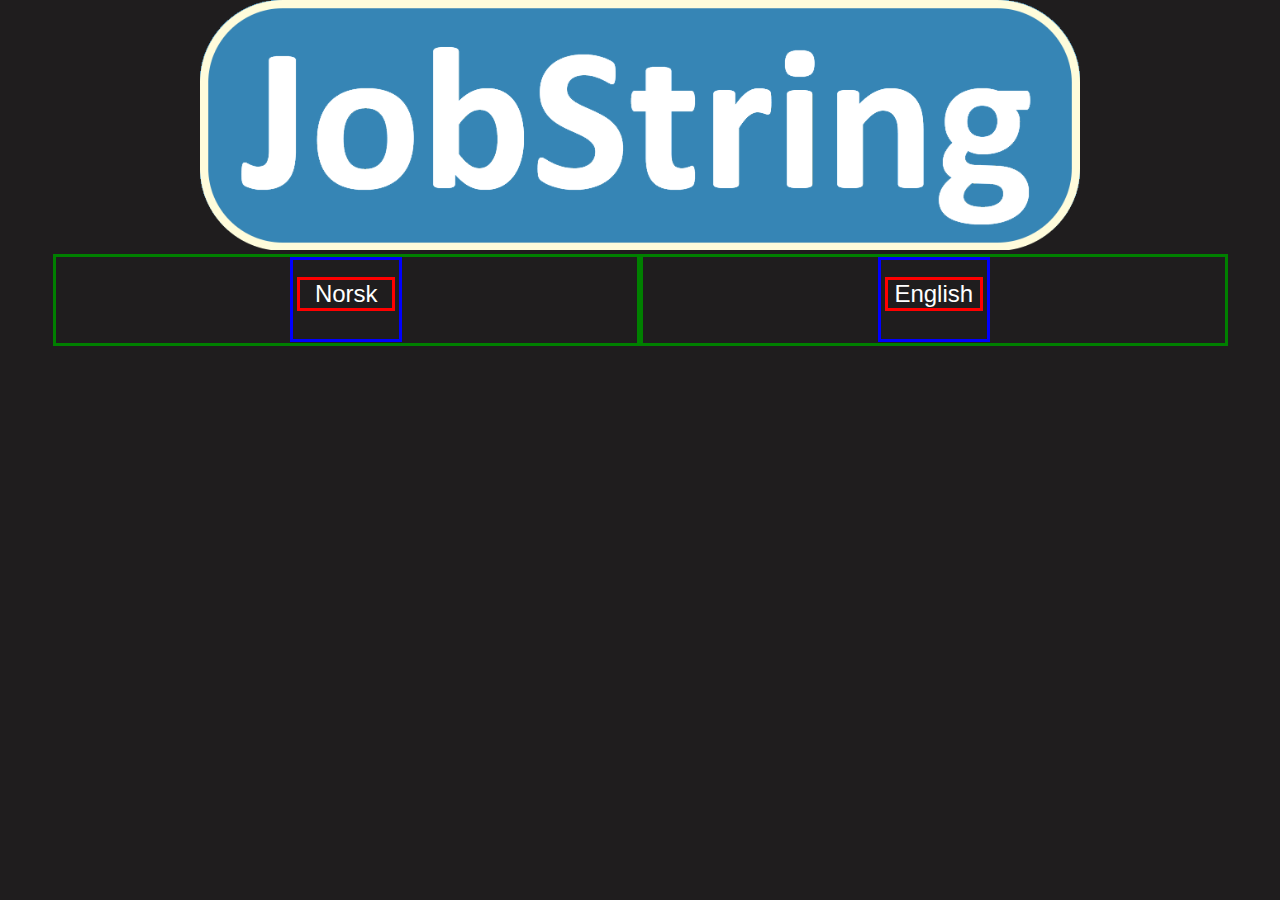
==== html/index.html @ a41ecae6 "New problem" ====
<!DOCTYPE html>
<html lang="no">

<head>
  <title>JobString</title>
 
  <link href="../css/css.css" rel="stylesheet" type="text/css">
  
  <meta charset="utf-8"/>
  <meta name="viewport" content="width=device-width, initial-scale=1.0">
  
  <style>
    body{
      background-color: #1f1d1e
    }
    #frontLang div:hover hr{
      width: 7em;
    }

    #frontLang hr {
      border: 0;
      height:  0.175em;
      background-image: -webkit-gradient(linear, right top, left top, from(#1f1d1e), color-stop(white), to(#1f1d1e));  
      background-image: linear-gradient(to left, #1f1d1e, white, #1f1d1e);
      width: 0em;
      -webkit-transition: width 500ms;
      transition: width 500ms;
    }
       
    #frontLang div{
      border: solid blue;
      width: 7em;
      display: inline-block;
    }

    #frontLang ol {
      list-style-type: none;
      margin: 0;
      padding: 0;
      overflow: hidden;
      position: relative;
    }

    #frontLang li {
      float: left;
      width: 50%;
      text-align: center;
      display: inline-block;
      border: solid green;
    }

    #frontLang li a {
      color: white;
      display: block;
      padding:  0;
      margin: 17px 4px;
      text-decoration: none;
      font-size: 24px;
      padding-bottom: 0;
      border: solid red;
    }
    
    .frontPage img{
      width: 100%;
      height: auto;
      max-width: 55em;
    }
    
    .frontPage .img{
      text-align: center;
    }
    
    
  </style>
</head>

<body class="frontPage">
  <div class="container">
    <div class="img">
      <img src="../img/logo.png" alt="JobStringLogo">
    </div>
    
    <div id="frontLang">
      <ol>
        <li>
          <div><a href="norwegian/problem.html">Norsk</a><hr></div>
        </li>
        <li>
          <div>
          <a href="english/problem.html">English</a><hr></div>
            </li>
      </ol>
    </div>
  </div>
</body>
---- css/css.css ----
* {
  box-sizing: border-box;
}

body {
  margin: 0 auto;
  padding: 0;
  font-family: 'Montserrat', sans-serif;
}

/*Used w3schools responsive grid view: https://www.w3schools.com/css/css_rwd_grid.asp */
/* for desktop*/
@media only screen and (min-width: 955px){
  .col-1 {width: 8.33% !important;}
  .col-2 {width: 16.66% !important;}
  .col-3 {width: 25% !important;}
  .col-4 {width: 33.33% !important;}
  .col-5 {width: 41.66% !important;}
  .col-6 {width: 50% !important;}
  .col-7 {width: 58.33% !important;}
  .col-8 {width: 66.66% !important;}
  .col-9 {width: 75% !important;}
  .col-10 {width: 83.33% !important;}
  .col-11 {width: 91.66% !important;}
  .col-12 {width: 100% !important;}
  
  /*nav desktop*/
  #logo{
    float: left;
    width: 100% !important;
    height: auto !important;
    max-width: 218px !important;
  }
  
  #logo-col{
    height: 100px;
    padding-right: 0;
  }
  /*end nav desctop*/
}

[class*="col-"] {
  float: left;
  padding: 15px;
}

/*clears the flow*/
.row::after {
  content: "";
  clear: both;
  display: table;
}

/*for mobile*/
[class*="col-"] {
  width: 100%;
}

/*container*/
/*mobile*/
.container {
  width: 100%;
  margin: auto;
}

@media (min-width: 785px) {
  .container {
    margin: auto;
    width: 740px;
  }
}

@media (min-width: 955px) {
  .container {
    margin: auto;
    width: 900px;
  }
}

@media (min-width: 1200px) {
  .container {
    margin: auto;
    width: 1175px;
  }
}

/*navbar*/
@media (max-width: 550px){
  #logo{
    max-height:  50px !important;
    max-width: 175px !important;
  }  
  #langChangeMob a{
    margin: 0.9em 0!important;
    font-size: 0.8em;
  }
  #currentPage a {
    background-color: white !important;
    color: black!important;
    border-radius: 10px !important;
  }
  
  #navbar a{
    font-size: 1em !important;
  }
  
  #navbar a:hover{
    background-color: white;
    color: black;
    border-radius: 10px;
  }
  #navbar hr{
    visibility: hidden !important;
  }
}

#logo {
  width: 100%;
  height: auto;
  max-height: 100px;
  max-width: 350px;
}

#logo-col {
  text-align: left;
}

#entireNav a{
  color: white;
}

#navbar ul {
  list-style-type: none;
  margin: 0;
  padding: 0;
  overflow: hidden;
  position: relative;
}

#navbar li {
  float: left;
  width: 33%;
  text-align: center;
  display: inline-block;
}

#navbar li a {
  display: block;
  padding:  0;
  margin: 17px 4px;
  text-decoration: none;
  font-size: 24px;
  padding-bottom: 0;
}

#currentPage hr{
  -webkit-transition-property: none !important;
  transition-property: none !important; 
  width: 8.5em !important;
}

#navbar li:hover hr{
  width: 8em;
}

#navbar hr {
  border: 0;
  height:  0.175em;
  background-image: linear-gradient(to left, #1f1d1e, white, #1f1d1e);
  width: 0em;
  -webkit-transition: width 500ms;
  transition: width 500ms;
}


#entireNav{
  height: auto;
  box-shadow: 0px 8px 10px rgb(150, 150, 150);
  position: relative;
  background-color: #1f1d1e;
}

/*Change language using mobile*/
@media (max-width: 954px){
  #langChange{
   display: none !important; /*hides desktop "change language"*/
  }
  #langChangeMob li {
  list-style-type: none;
}
  #langChangeMob a{
    display: block;
    margin: 1.2em 0;
    text-decoration: none;
    padding: 0 0.3em;
    text-align: center;
  }
  #langChangeMob{
    float: right;
    margin: 0;
    display: block !important;
    padding: 0;
  }
}

#langChangeMob { /*hides mobile "change language"*/
  display: none;
}

.currentLang{
  border-radius: 10px;
  text-align: center;
  background-color: white;
  color: #1f1d1e !important;
}

#langChangeMob a:hover{
  border-radius: 10px;
  text-align: center;
  background-color: white;
  color: #1f1d1e !important;
}

#langChangeDiv{
  padding: 0;
}

#langChange {
  width: 5em;
  text-align: center;
  margin: 0 30%;
  display: block;
  padding: 0;
  margin-right: 1em;
  
}

#langChange li {
  list-style-type: none;
}

#langChange li a{
  display: block;
  margin: 1.2em 0;
  text-decoration: none;
  padding: 0 0.3em;
  text-align: center;
}

#langChange a:hover{
  border-radius: 10px;
  text-align: center;
  background-color: white;
  color: #1f1d1e !important;
}
/*end navbar*/

.text_container {
  background-color: #DADFF7;
  padding: 20px 5px;
  margin: 0;
  font-family: 'Noto sans', sans-serif;
}

.text {
  border-radius: 25px;
  background-color: white;
  padding: 20px;
  margin-bottom: 25px;
  border: 3px solid #4e5f6e;
  box-shadow: 0 5px 5px rgb(150, 150, 150);
}

.img{
  text-align: center;
}

.text img{
  border: 3px solid #4e5f6e;
  width: 100%;
  height: auto;
 
}

.takeToTop a{
  float: right;
  margin: 0;
  font-weight: 600;
  color: #1969ff;
}
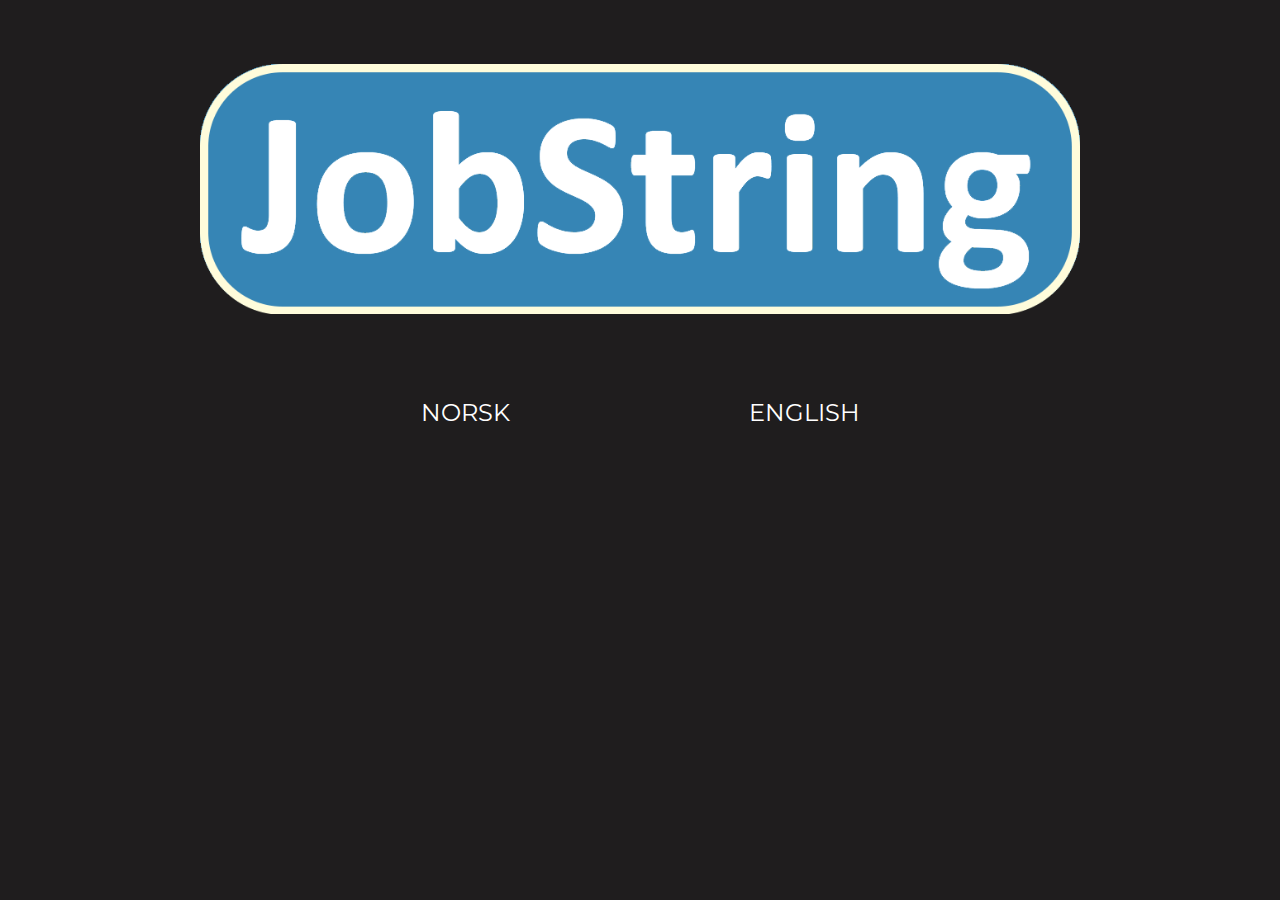
==== commit ec21fe35: "Merge branch 'master' of https://github.com/Swampen/Final-Project" ====
--- a/html/index.html
+++ b/html/index.html
@@ -9,87 +9,21 @@
   <meta charset="utf-8"/>
   <meta name="viewport" content="width=device-width, initial-scale=1.0">
   
-  <style>
-    body{
-      background-color: #1f1d1e
-    }
-    #frontLang div:hover hr{
-      width: 7em;
-    }
-
-    #frontLang hr {
-      border: 0;
-      height:  0.175em;
-      background-image: -webkit-gradient(linear, right top, left top, from(#1f1d1e), color-stop(white), to(#1f1d1e));  
-      background-image: linear-gradient(to left, #1f1d1e, white, #1f1d1e);
-      width: 0em;
-      -webkit-transition: width 500ms;
-      transition: width 500ms;
-    }
-       
-    #frontLang div{
-      border: solid blue;
-      width: 7em;
-      display: inline-block;
-    }
-
-    #frontLang ol {
-      list-style-type: none;
-      margin: 0;
-      padding: 0;
-      overflow: hidden;
-      position: relative;
-    }
-
-    #frontLang li {
-      float: left;
-      width: 50%;
-      text-align: center;
-      display: inline-block;
-      border: solid green;
-    }
-
-    #frontLang li a {
-      color: white;
-      display: block;
-      padding:  0;
-      margin: 17px 4px;
-      text-decoration: none;
-      font-size: 24px;
-      padding-bottom: 0;
-      border: solid red;
-    }
-    
-    .frontPage img{
-      width: 100%;
-      height: auto;
-      max-width: 55em;
-    }
-    
-    .frontPage .img{
-      text-align: center;
-    }
-    
-    
-  </style>
 </head>
 
-<body class="frontPage">
+<body id="frontPage">
   <div class="container">
     <div class="img">
       <img src="../img/logo.png" alt="JobStringLogo">
     </div>
     
-    <div id="frontLang">
-      <ol>
-        <li>
-          <div><a href="norwegian/problem.html">Norsk</a><hr></div>
-        </li>
-        <li>
-          <div>
-          <a href="english/problem.html">English</a><hr></div>
-            </li>
-      </ol>
+    <div id="frontLang" class="row">
+        <ul>
+          
+            <li ><a href="norwegian/problem.html">Norsk</a></li>
+            <li ><a href="english/problem.html">English</a></li>
+          
+        </ul>
     </div>
   </div>
 </body>--- a/css/css.css
+++ b/css/css.css
@@ -1,4 +1,17 @@
+@font-face {
+  font-family: "Noto Sans";
+  src: url("../font/Noto_Sans/NotoSans-Regular.ttf");
+  /*font downloaded from google font https://fonts.google.com/specimen/Noto+Sans*/
+}
+
+@font-face {
+  font-family: "Montserrat";
+  src: url("../font/Montserrat/Montserrat-Regular.ttf");
+  /*font downloaded from google font https://fonts.google.com/specimen/Montserrat*/
+}
+
 * {
+  -webkit-box-sizing: border-box;
   box-sizing: border-box;
 }
 
@@ -6,6 +19,7 @@
   margin: 0 auto;
   padding: 0;
   font-family: 'Montserrat', sans-serif;
+  background-color: #DADFF7;
 }
 
 /*Used w3schools responsive grid view: https://www.w3schools.com/css/css_rwd_grid.asp */
@@ -84,24 +98,94 @@
   }
 }
 
+/*frontpage*/
+@media (max-width: 550px){
+  #frontPage a{
+    font-size: 0.95em !important;
+  }
+}
+
+#frontPage {
+  background-color: #1f1d1e
+}
+
+#frontLang ul {
+  list-style-type: none;
+  margin: 0;
+  padding: 0;
+  overflow: hidden;
+  position: relative;
+  text-align: center;
+}
+
+#frontLang li {
+  text-align: center;
+  display: inline-block;
+  position: relative;
+  margin: 1em 10%;
+}
+
+#frontLang li a {
+  color: white;
+  display: inline-block;
+  padding:  0;
+  margin-bottom: 10px;
+  text-decoration: none;
+  font-size: 24px;
+  padding-bottom: 0;
+  text-transform: uppercase;
+}
+
+/*frontlang a::after, see #navbar a::after*/
+
+#frontPage img{
+  padding: 4em 0;
+  width: 100%;
+  height: auto;
+  max-width: 55em;
+}
+
+#frontPage .img{
+  text-align: center;
+}
+/*end frontpage*/
+
 /*navbar*/
+#currentPage a::after{
+  -webkit-transition-property: none !important;
+  transition-property: none !important; 
+  width: 100% !important;
+  margin-left: 0 !important;
+}
+
 @media (max-width: 550px){
   #logo{
     max-height:  50px !important;
     max-width: 175px !important;
   }  
-  #langChangeMob a{
-    margin: 0.9em 0!important;
+ 
+  #langChangeMob a{  /*langChange mob*/
+    margin: 0.5em 0!important;
     font-size: 0.8em;
   }
+  
   #currentPage a {
-    background-color: white !important;
-    color: black!important;
+    background-color: white;
+    color: black !important;
     border-radius: 10px !important;
   }
   
+  #currentPage a::after{
+    width: 0 !important;
+  }
+  
   #navbar a{
-    font-size: 1em !important;
+    font-size: 0.95em !important;
+    padding: 0.2em !important;
+  }
+  
+  #navbar a::after{
+    width: 0 !important;
   }
   
   #navbar a:hover{
@@ -109,8 +193,11 @@
     color: black;
     border-radius: 10px;
   }
-  #navbar hr{
-    visibility: hidden !important;
+}
+
+@media (max-width: 350px){
+   #navbar li {
+    margin: 0 !important;
   }
 }
 
@@ -135,46 +222,55 @@
   padding: 0;
   overflow: hidden;
   position: relative;
-}
+  text-align: center;
+}
+
+/*#navbar ul div {
+  text-align: center;
+	width: 33.33%;
+	float: left;
+}*/
 
 #navbar li {
-  float: left;
-  width: 33%;
   text-align: center;
   display: inline-block;
+  position: relative;
+  margin: 0 5%;
+  
 }
 
 #navbar li a {
-  display: block;
-  padding:  0;
-  margin: 17px 4px;
+  display: inline-block;
+  margin: 0.8em 0;
   text-decoration: none;
   font-size: 24px;
   padding-bottom: 0;
 }
 
-#currentPage hr{
-  -webkit-transition-property: none !important;
-  transition-property: none !important; 
-  width: 8.5em !important;
-}
-
-#navbar li:hover hr{
-  width: 8em;
-}
-
-#navbar hr {
-  border: 0;
-  height:  0.175em;
+#navbar a::after, #frontLang a::after{
+  content: '';
+  display: block;
+  height: 3px;
+  width: 0%;  
+  background-image: -webkit-gradient(linear, right top, left top, from(#1f1d1e), color-stop(white), to(#1f1d1e));  
   background-image: linear-gradient(to left, #1f1d1e, white, #1f1d1e);
-  width: 0em;
-  -webkit-transition: width 500ms;
-  transition: width 500ms;
-}
-
+  position: absolute;
+  bottom: 0;
+  margin-left: 50%;
+  -webkit-transition: width 500ms, margin-left 500ms;
+  -moz-transition: width 500ms, margin-left 500ms;
+  -ms-transition: width 500ms, margin-left 500ms;
+  transition: width 500ms, margin-left 500ms;
+}
+
+#navbar a:hover::after, #frontLang a:hover::after{
+  width: 100%;
+  margin-left: 0;
+}
 
 #entireNav{
   height: auto;
+  -webkit-box-shadow: 0px 8px 10px rgb(150, 150, 150);
   box-shadow: 0px 8px 10px rgb(150, 150, 150);
   position: relative;
   background-color: #1f1d1e;
@@ -192,7 +288,7 @@
     display: block;
     margin: 1.2em 0;
     text-decoration: none;
-    padding: 0 0.3em;
+    padding: 0.1em 0.3em;
     text-align: center;
   }
   #langChangeMob{
@@ -231,8 +327,7 @@
   margin: 0 30%;
   display: block;
   padding: 0;
-  margin-right: 1em;
-  
+  margin-right: 1em;  
 }
 
 #langChange li {
@@ -243,7 +338,7 @@
   display: block;
   margin: 1.2em 0;
   text-decoration: none;
-  padding: 0 0.3em;
+  padding: 0 0.4em;
   text-align: center;
 }
 
@@ -268,18 +363,22 @@
   padding: 20px;
   margin-bottom: 25px;
   border: 3px solid #4e5f6e;
+  -webkit-box-shadow: 0 5px 5px rgb(150, 150, 150);
   box-shadow: 0 5px 5px rgb(150, 150, 150);
-}
-
-.img{
-  text-align: center;
 }
 
 .text img{
   border: 3px solid #4e5f6e;
+  display: block;
+  margin: 0;
+  padding: 0;
   width: 100%;
   height: auto;
- 
+}
+
+.chart{
+  max-width: 40em;
+  margin: auto;
 }
 
 .takeToTop a{
